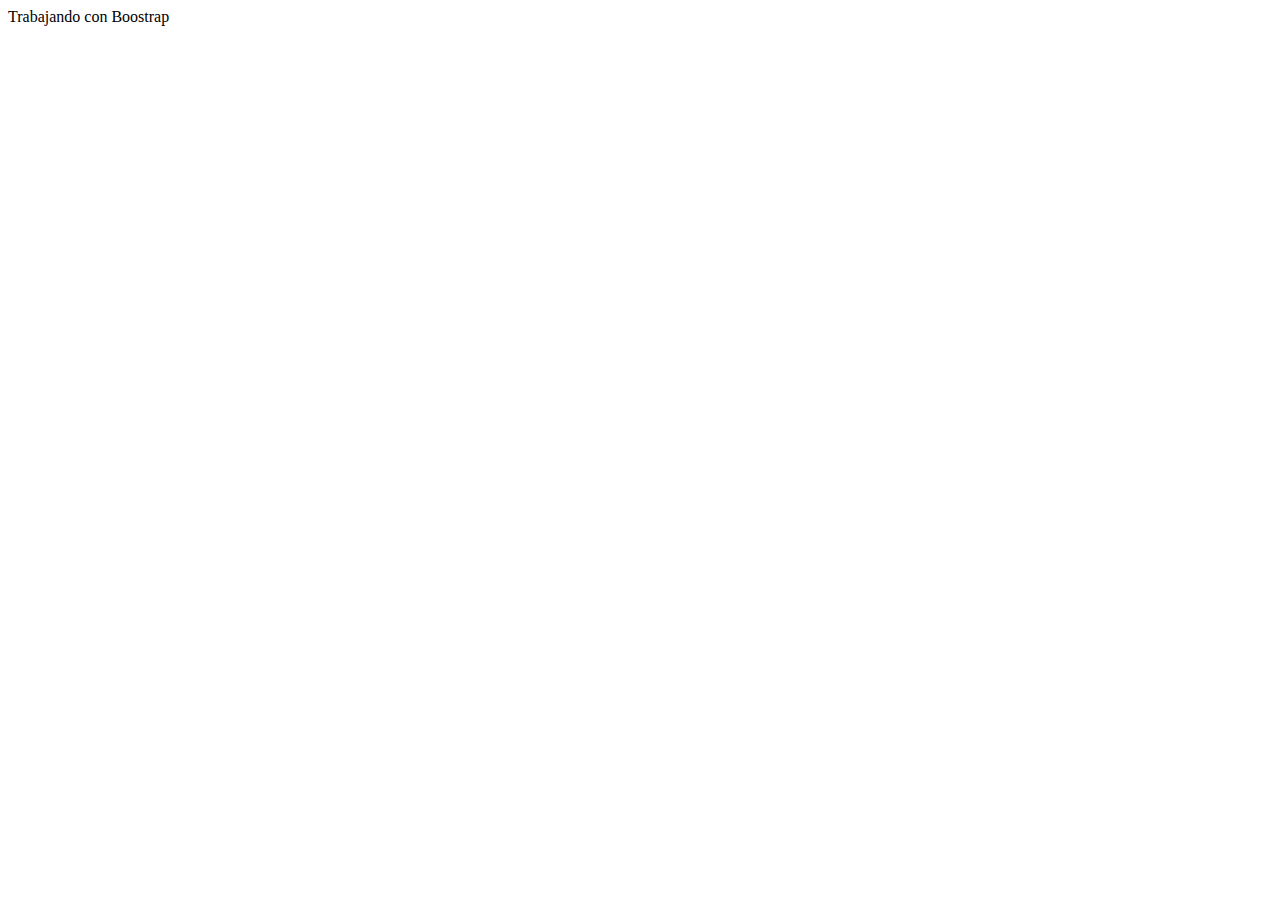
==== ejemplo_03/index.html @ 06771c3c "start with boostrap" ====
<!DOCTYPE html>
<html lang="en">
<head>
    <meta charset="UTF-8">
    <meta http-equiv="X-UA-Compatible" content="IE=edge">
    <meta name="viewport" content="width=device-width, initial-scale=1.0">
    <title>Document</title>
</head>
<body>
    Trabajando con Boostrap
</body>
</html>
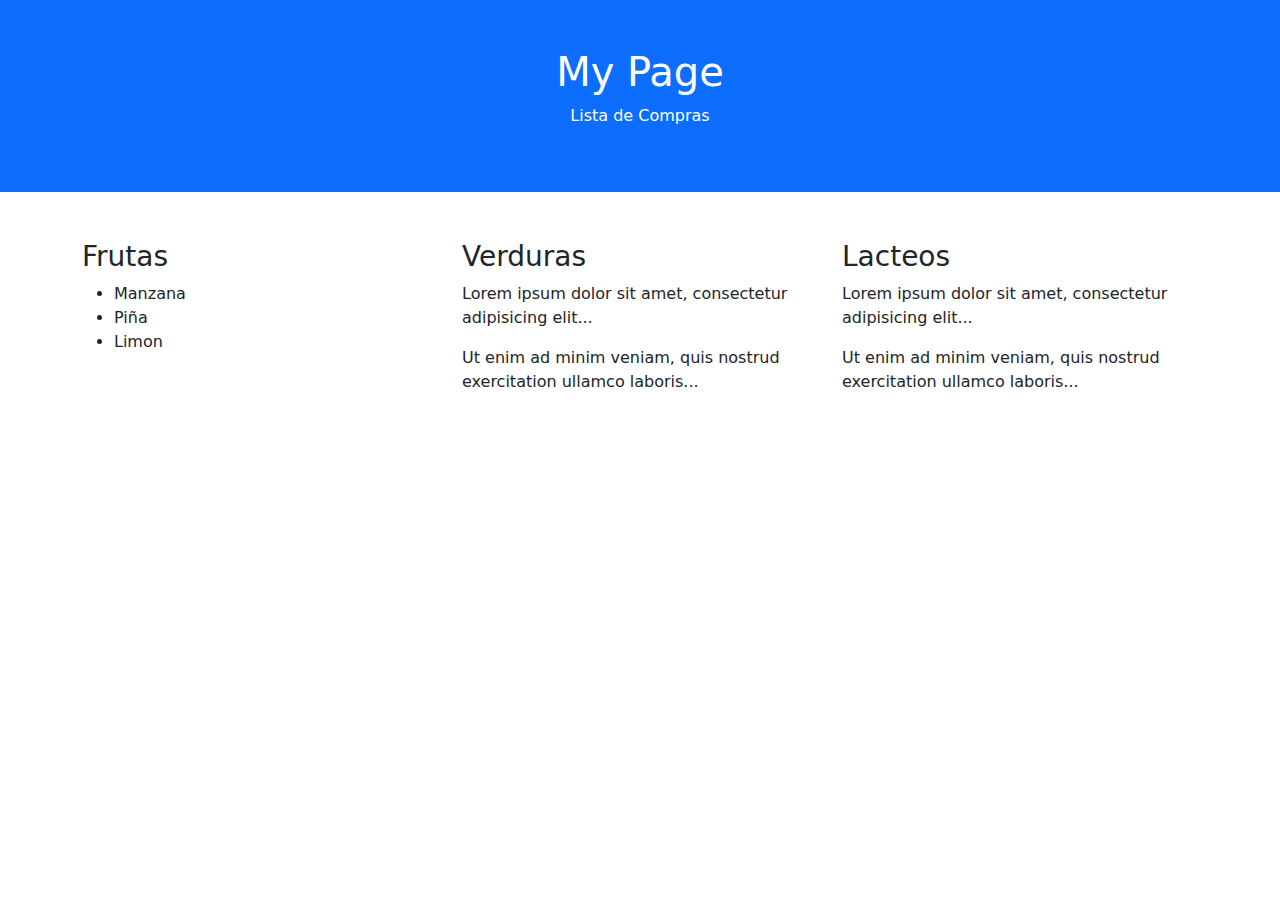
==== commit fe617d86: "first example lista compras" ====
--- a/ejemplo_03/index.html
+++ b/ejemplo_03/index.html
@@ -1,12 +1,47 @@
 <!DOCTYPE html>
 <html lang="en">
 <head>
-    <meta charset="UTF-8">
-    <meta http-equiv="X-UA-Compatible" content="IE=edge">
-    <meta name="viewport" content="width=device-width, initial-scale=1.0">
-    <title>Document</title>
+  <title>Ejemplo 1</title>
+  <meta charset="utf-8">
+  <meta name="viewport" content="width=device-width, initial-scale=1">
+  <link href="https://cdn.jsdelivr.net/npm/bootstrap@5.2.3/dist/css/bootstrap.min.css" rel="stylesheet">
+  <script src="https://cdn.jsdelivr.net/npm/bootstrap@5.2.3/dist/js/bootstrap.bundle.min.js"></script>
 </head>
 <body>
-    Trabajando con Boostrap
+
+<div class="container-fluid p-5 bg-primary text-white text-center">
+  <h1>My Page</h1>
+  <p>Lista de Compras</p> 
+</div>
+  
+<div class="container mt-5">
+  <div class="row">
+    <div class="col-sm-4">
+      <h3>Frutas</h3>
+        <ul>
+            <li>
+                Manzana
+            </li>
+            <li>
+                Piña
+            </li>
+            <li>
+                Limon
+            </li>
+        </ul>
+    </div>
+    <div class="col-sm-4">
+      <h3>Verduras</h3>
+      <p>Lorem ipsum dolor sit amet, consectetur adipisicing elit...</p>
+      <p>Ut enim ad minim veniam, quis nostrud exercitation ullamco laboris...</p>
+    </div>
+    <div class="col-sm-4">
+      <h3>Lacteos</h3>        
+      <p>Lorem ipsum dolor sit amet, consectetur adipisicing elit...</p>
+      <p>Ut enim ad minim veniam, quis nostrud exercitation ullamco laboris...</p>
+    </div>
+  </div>
+</div>
+
 </body>
-</html>+</html>
